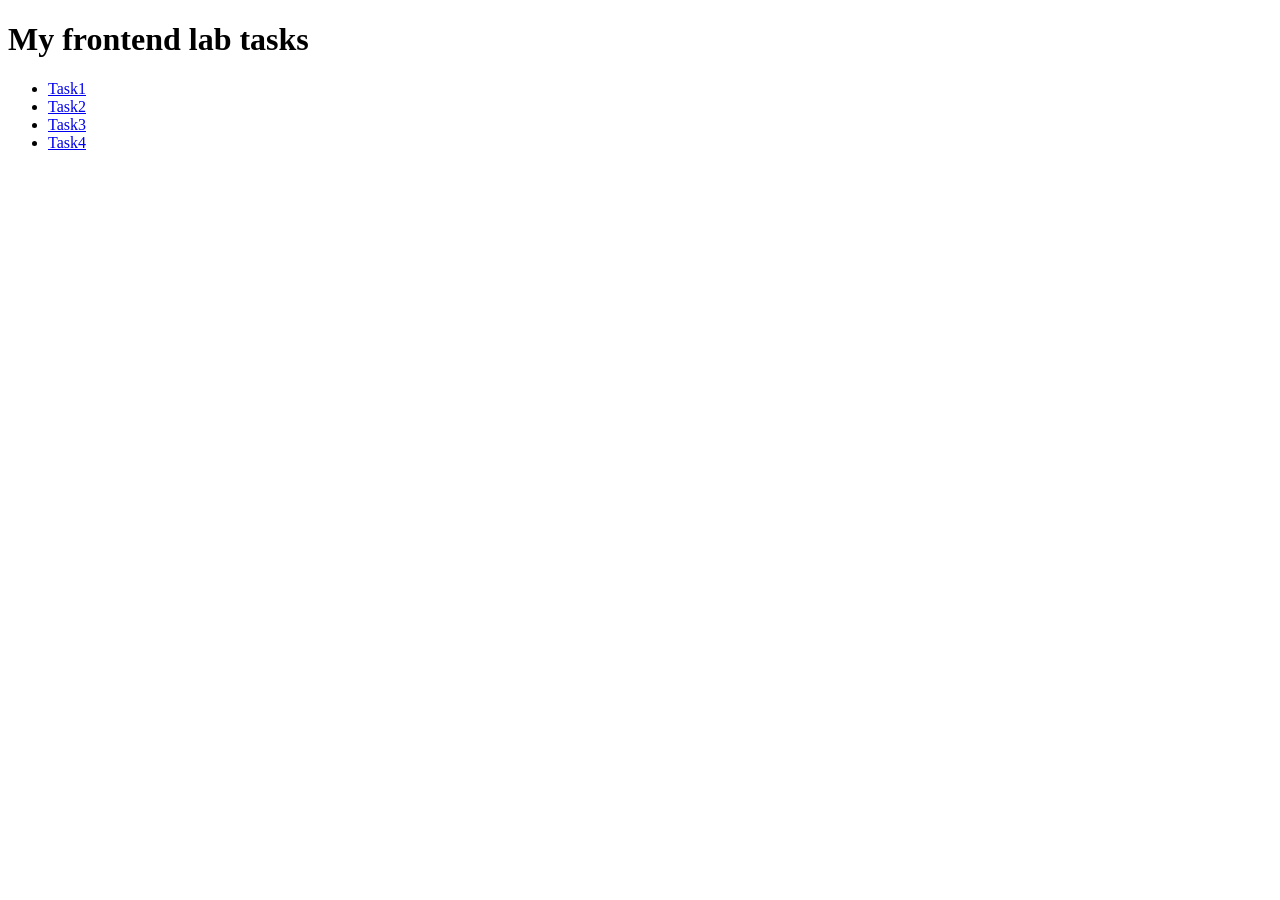
==== index.html @ 45fedfdb "Create index.html" ====
<!DOCTYPE html>
<html>
<head>
  <meta http-equiv="refresh" content="0; url=frontend%20lab/index.html">
  <title>Frontend Lab</title>
</head>
<body>
  <a href="frontend%20lab/index.html">Click here if not redirected</a>
</body>
</html>
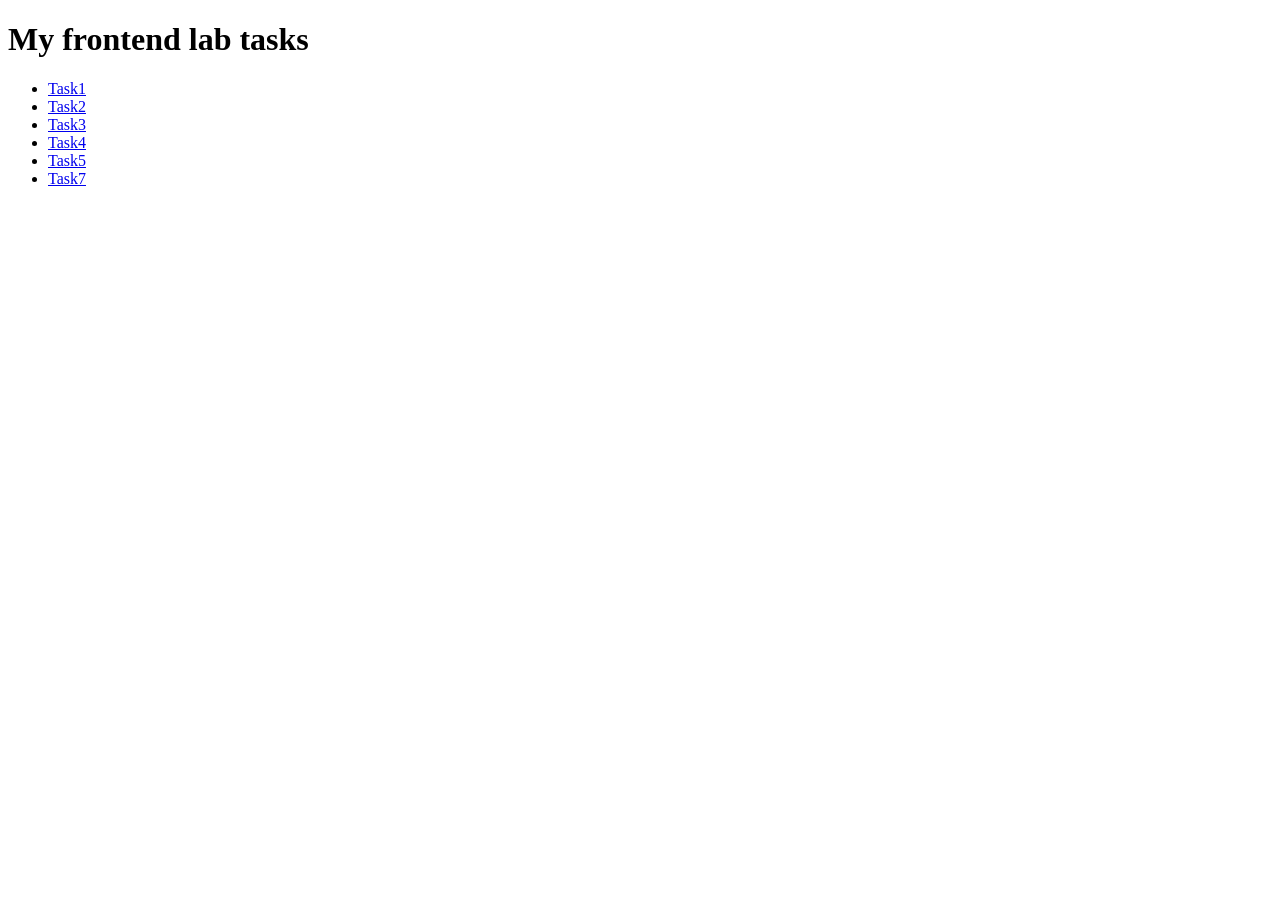
==== commit 6fc6a74c: "Add files via upload" ====
--- a/index.html
+++ b/index.html
@@ -1,10 +1,24 @@
-<!DOCTYPE html>
-<html>
-<head>
-  <meta http-equiv="refresh" content="0; url=frontend%20lab/index.html">
-  <title>Frontend Lab</title>
-</head>
-<body>
-  <a href="frontend%20lab/index.html">Click here if not redirected</a>
-</body>
-</html>
+<!DOCTYPE html>
+<html lang="en">
+<head>
+
+  <title>Frontend lab</title>
+
+</head>
+<body>
+  <h1>My frontend lab tasks</h1>
+  <header id="navbar">
+
+    <ul class="nav-links">
+      <li><a href="Task1/">Task1</a></li>
+      <li><a href="Task2/">Task2</a></li>
+      <li><a href="Task3/">Task3</a></li>
+      <li><a href="Task4.html">Task4</a></li>
+      <li><a href="Task5.html">Task5</a></li>
+      <li><a href="Task7/">Task7</a></li>
+    </ul>
+
+  </header>
+
+</body>
+</html>
